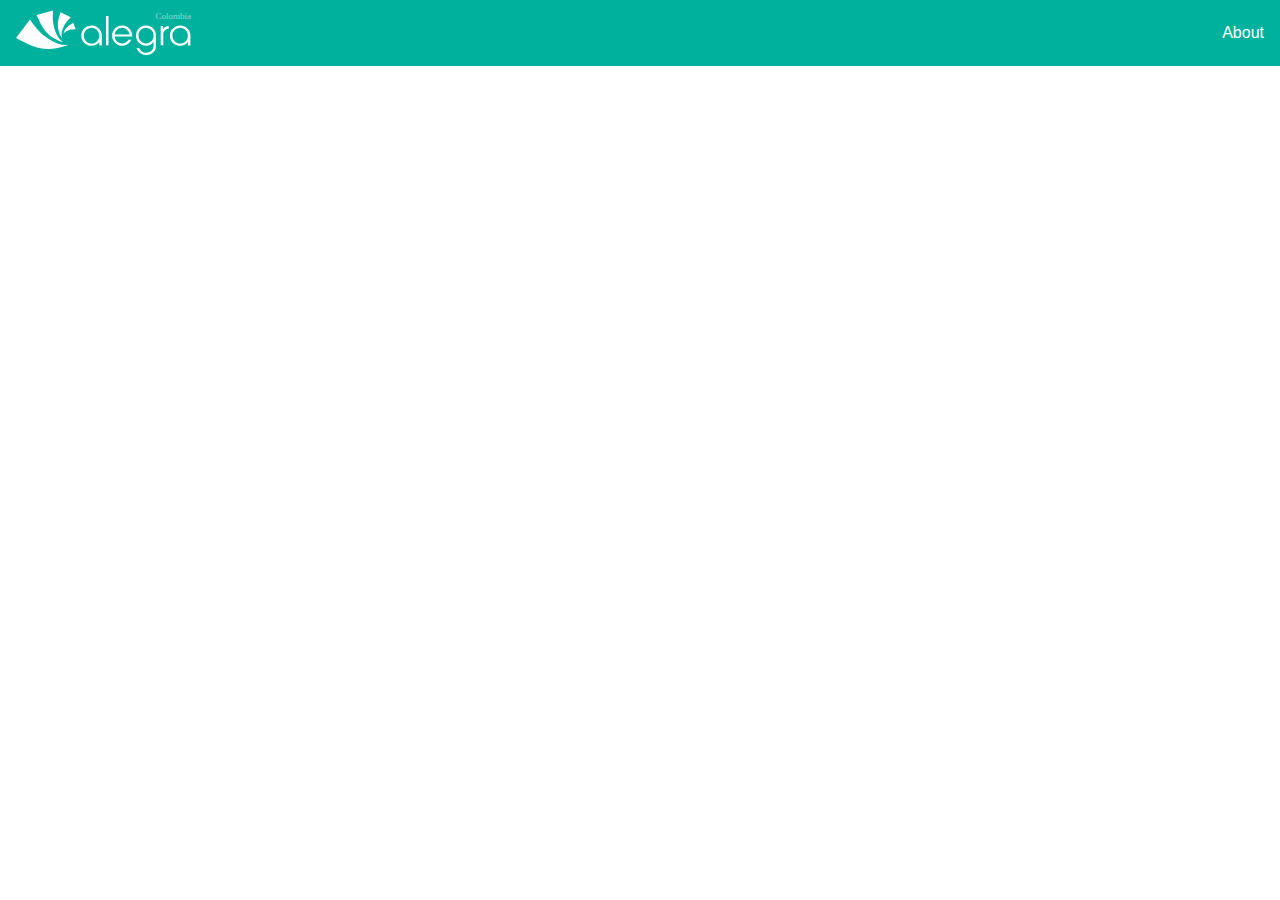
==== index.html @ b38e6a09 "Updates" ====
<!DOCTYPE html>
<html lang="en">
  <head>
    <meta charset="utf-8" />
    <link rel="icon" href="./favicon.ico" />
    <meta name="viewport" content="width=device-width,initial-scale=1" />
    <meta name="theme-color" content="#000000" />
    <meta name="description" content="Web site created for alegra" />
    <link rel="apple-touch-icon" href="apple-touch-icon.png" />
    <link rel="manifest" href="./manifest.json" />
    <title>Alegra App</title>
    <link href="./static/css/2.0624914a.chunk.css" rel="stylesheet" />
    <link href="./static/css/main.90d5cfb1.chunk.css" rel="stylesheet" />
  </head>
  <body>
    <noscript>You need to enable JavaScript to run this app.</noscript>
    <div id="root"></div>
    <script src="https://apis.google.com/js/client.js?onload=handleClientLoad"></script
    ><script>
      !(function(f) {
        function e(e) {
          for (
            var t, r, n = e[0], o = e[1], u = e[2], l = 0, a = [];
            l < n.length;
            l++
          )
            (r = n[l]),
              Object.prototype.hasOwnProperty.call(p, r) &&
                p[r] &&
                a.push(p[r][0]),
              (p[r] = 0);
          for (t in o)
            Object.prototype.hasOwnProperty.call(o, t) && (f[t] = o[t]);
          for (s && s(e); a.length; ) a.shift()();
          return c.push.apply(c, u || []), i();
        }
        function i() {
          for (var e, t = 0; t < c.length; t++) {
            for (var r = c[t], n = !0, o = 1; o < r.length; o++) {
              var u = r[o];
              0 !== p[u] && (n = !1);
            }
            n && (c.splice(t--, 1), (e = l((l.s = r[0]))));
          }
          return e;
        }
        var r = {},
          p = { 1: 0 },
          c = [];
        function l(e) {
          if (r[e]) return r[e].exports;
          var t = (r[e] = { i: e, l: !1, exports: {} });
          return f[e].call(t.exports, t, t.exports, l), (t.l = !0), t.exports;
        }
        (l.m = f),
          (l.c = r),
          (l.d = function(e, t, r) {
            l.o(e, t) ||
              Object.defineProperty(e, t, { enumerable: !0, get: r });
          }),
          (l.r = function(e) {
            'undefined' != typeof Symbol &&
              Symbol.toStringTag &&
              Object.defineProperty(e, Symbol.toStringTag, { value: 'Module' }),
              Object.defineProperty(e, '__esModule', { value: !0 });
          }),
          (l.t = function(t, e) {
            if ((1 & e && (t = l(t)), 8 & e)) return t;
            if (4 & e && 'object' == typeof t && t && t.__esModule) return t;
            var r = Object.create(null);
            if (
              (l.r(r),
              Object.defineProperty(r, 'default', { enumerable: !0, value: t }),
              2 & e && 'string' != typeof t)
            )
              for (var n in t)
                l.d(
                  r,
                  n,
                  function(e) {
                    return t[e];
                  }.bind(null, n)
                );
            return r;
          }),
          (l.n = function(e) {
            var t =
              e && e.__esModule
                ? function() {
                    return e.default;
                  }
                : function() {
                    return e;
                  };
            return l.d(t, 'a', t), t;
          }),
          (l.o = function(e, t) {
            return Object.prototype.hasOwnProperty.call(e, t);
          }),
          (l.p = '/');
        var t = (this['webpackJsonpalegra-test'] =
            this['webpackJsonpalegra-test'] || []),
          n = t.push.bind(t);
        (t.push = e), (t = t.slice());
        for (var o = 0; o < t.length; o++) e(t[o]);
        var s = n;
        i();
      })([]);</script
    ><script src="./static/js/2.c0cd66b2.chunk.js"></script
    ><script src="./static/js/main.1274c1a8.chunk.js"></script>
  </body>
</html>
---- static/css/main.90d5cfb1.chunk.css ----
body{margin:0;font-family:-apple-system,BlinkMacSystemFont,Segoe UI,Roboto,Oxygen,Ubuntu,Cantarell,Fira Sans,Droid Sans,Helvetica Neue,sans-serif;-webkit-font-smoothing:antialiased;-moz-osx-font-smoothing:grayscale}code{font-family:source-code-pro,Menlo,Monaco,Consolas,Courier New,monospace}.link{color:#fff}.link:hover{text-decoration:none;color:#000}.navbar{background-color:#00b19d!important}.logo{color:#00b19d}.button{background-color:#00b19d!important}.button:hover{background-color:#6bbd5b!important}.empty{display:none!important}
/*# sourceMappingURL=main.90d5cfb1.chunk.css.map */
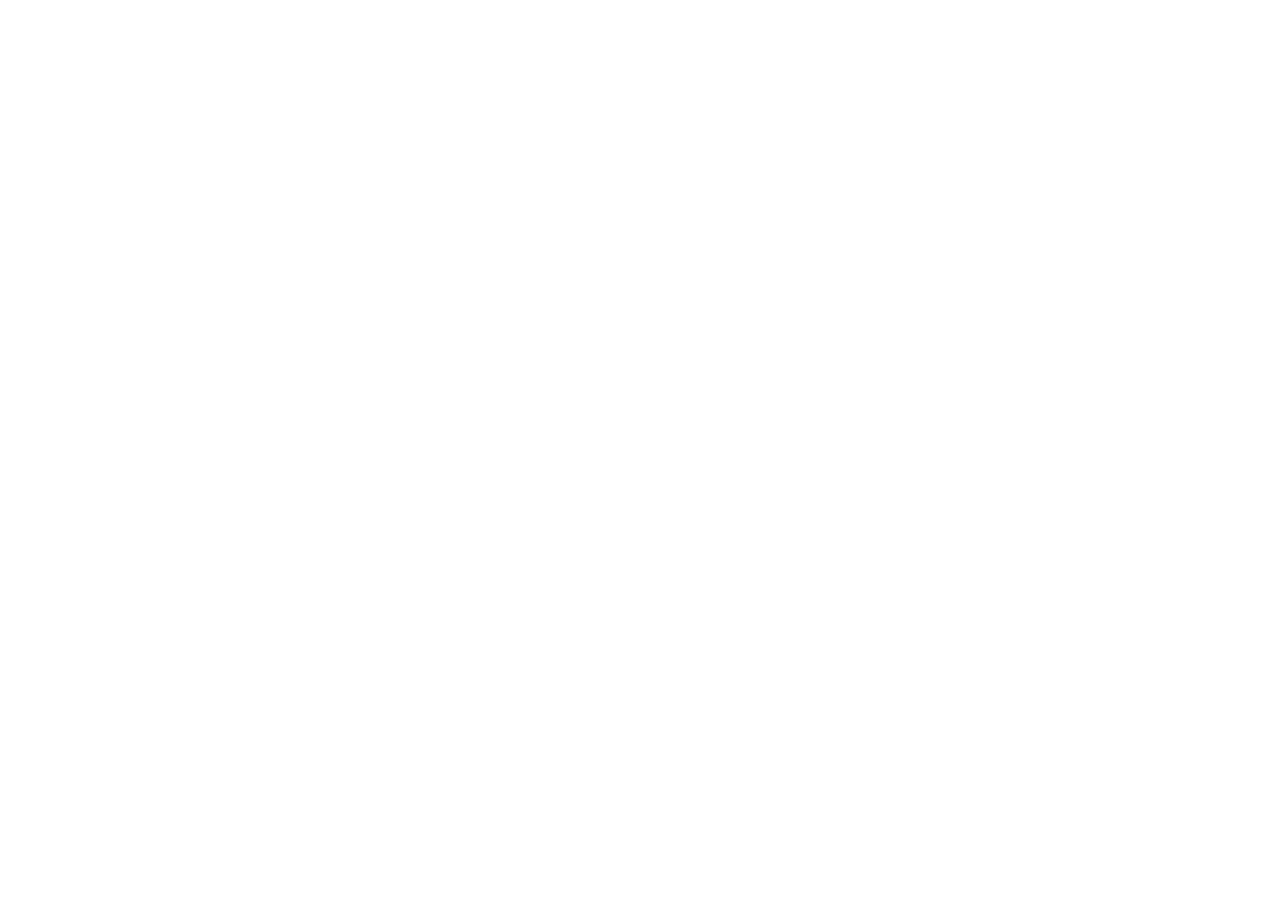
==== commit 939b1db9: "Updates" ====
--- a/index.html
+++ b/index.html
@@ -1,112 +1 @@
-<!DOCTYPE html>
-<html lang="en">
-  <head>
-    <meta charset="utf-8" />
-    <link rel="icon" href="./favicon.ico" />
-    <meta name="viewport" content="width=device-width,initial-scale=1" />
-    <meta name="theme-color" content="#000000" />
-    <meta name="description" content="Web site created for alegra" />
-    <link rel="apple-touch-icon" href="apple-touch-icon.png" />
-    <link rel="manifest" href="./manifest.json" />
-    <title>Alegra App</title>
-    <link href="./static/css/2.0624914a.chunk.css" rel="stylesheet" />
-    <link href="./static/css/main.90d5cfb1.chunk.css" rel="stylesheet" />
-  </head>
-  <body>
-    <noscript>You need to enable JavaScript to run this app.</noscript>
-    <div id="root"></div>
-    <script src="https://apis.google.com/js/client.js?onload=handleClientLoad"></script
-    ><script>
-      !(function(f) {
-        function e(e) {
-          for (
-            var t, r, n = e[0], o = e[1], u = e[2], l = 0, a = [];
-            l < n.length;
-            l++
-          )
-            (r = n[l]),
-              Object.prototype.hasOwnProperty.call(p, r) &&
-                p[r] &&
-                a.push(p[r][0]),
-              (p[r] = 0);
-          for (t in o)
-            Object.prototype.hasOwnProperty.call(o, t) && (f[t] = o[t]);
-          for (s && s(e); a.length; ) a.shift()();
-          return c.push.apply(c, u || []), i();
-        }
-        function i() {
-          for (var e, t = 0; t < c.length; t++) {
-            for (var r = c[t], n = !0, o = 1; o < r.length; o++) {
-              var u = r[o];
-              0 !== p[u] && (n = !1);
-            }
-            n && (c.splice(t--, 1), (e = l((l.s = r[0]))));
-          }
-          return e;
-        }
-        var r = {},
-          p = { 1: 0 },
-          c = [];
-        function l(e) {
-          if (r[e]) return r[e].exports;
-          var t = (r[e] = { i: e, l: !1, exports: {} });
-          return f[e].call(t.exports, t, t.exports, l), (t.l = !0), t.exports;
-        }
-        (l.m = f),
-          (l.c = r),
-          (l.d = function(e, t, r) {
-            l.o(e, t) ||
-              Object.defineProperty(e, t, { enumerable: !0, get: r });
-          }),
-          (l.r = function(e) {
-            'undefined' != typeof Symbol &&
-              Symbol.toStringTag &&
-              Object.defineProperty(e, Symbol.toStringTag, { value: 'Module' }),
-              Object.defineProperty(e, '__esModule', { value: !0 });
-          }),
-          (l.t = function(t, e) {
-            if ((1 & e && (t = l(t)), 8 & e)) return t;
-            if (4 & e && 'object' == typeof t && t && t.__esModule) return t;
-            var r = Object.create(null);
-            if (
-              (l.r(r),
-              Object.defineProperty(r, 'default', { enumerable: !0, value: t }),
-              2 & e && 'string' != typeof t)
-            )
-              for (var n in t)
-                l.d(
-                  r,
-                  n,
-                  function(e) {
-                    return t[e];
-                  }.bind(null, n)
-                );
-            return r;
-          }),
-          (l.n = function(e) {
-            var t =
-              e && e.__esModule
-                ? function() {
-                    return e.default;
-                  }
-                : function() {
-                    return e;
-                  };
-            return l.d(t, 'a', t), t;
-          }),
-          (l.o = function(e, t) {
-            return Object.prototype.hasOwnProperty.call(e, t);
-          }),
-          (l.p = '/');
-        var t = (this['webpackJsonpalegra-test'] =
-            this['webpackJsonpalegra-test'] || []),
-          n = t.push.bind(t);
-        (t.push = e), (t = t.slice());
-        for (var o = 0; o < t.length; o++) e(t[o]);
-        var s = n;
-        i();
-      })([]);</script
-    ><script src="./static/js/2.c0cd66b2.chunk.js"></script
-    ><script src="./static/js/main.1274c1a8.chunk.js"></script>
-  </body>
-</html>
+<!doctype html><html lang="en"><head><meta charset="utf-8"/><link rel="icon" href="/alegra-page/favicon.ico"/><meta name="viewport" content="width=device-width,initial-scale=1"/><meta name="theme-color" content="#000000"/><meta name="description" content="Web site created for alegra"/><link rel="apple-touch-icon" href="apple-touch-icon.png"/><link rel="manifest" href="/alegra-page/manifest.json"/><title>Alegra App</title><link href="/alegra-page/static/css/2.0624914a.chunk.css" rel="stylesheet"><link href="/alegra-page/static/css/main.90d5cfb1.chunk.css" rel="stylesheet"></head><body><noscript>You need to enable JavaScript to run this app.</noscript><div id="root"></div><script src="https://apis.google.com/js/client.js?onload=handleClientLoad"></script><script>!function(f){function e(e){for(var r,t,n=e[0],o=e[1],u=e[2],a=0,l=[];a<n.length;a++)t=n[a],Object.prototype.hasOwnProperty.call(p,t)&&p[t]&&l.push(p[t][0]),p[t]=0;for(r in o)Object.prototype.hasOwnProperty.call(o,r)&&(f[r]=o[r]);for(s&&s(e);l.length;)l.shift()();return c.push.apply(c,u||[]),i()}function i(){for(var e,r=0;r<c.length;r++){for(var t=c[r],n=!0,o=1;o<t.length;o++){var u=t[o];0!==p[u]&&(n=!1)}n&&(c.splice(r--,1),e=a(a.s=t[0]))}return e}var t={},p={1:0},c=[];function a(e){if(t[e])return t[e].exports;var r=t[e]={i:e,l:!1,exports:{}};return f[e].call(r.exports,r,r.exports,a),r.l=!0,r.exports}a.m=f,a.c=t,a.d=function(e,r,t){a.o(e,r)||Object.defineProperty(e,r,{enumerable:!0,get:t})},a.r=function(e){"undefined"!=typeof Symbol&&Symbol.toStringTag&&Object.defineProperty(e,Symbol.toStringTag,{value:"Module"}),Object.defineProperty(e,"__esModule",{value:!0})},a.t=function(r,e){if(1&e&&(r=a(r)),8&e)return r;if(4&e&&"object"==typeof r&&r&&r.__esModule)return r;var t=Object.create(null);if(a.r(t),Object.defineProperty(t,"default",{enumerable:!0,value:r}),2&e&&"string"!=typeof r)for(var n in r)a.d(t,n,function(e){return r[e]}.bind(null,n));return t},a.n=function(e){var r=e&&e.__esModule?function(){return e.default}:function(){return e};return a.d(r,"a",r),r},a.o=function(e,r){return Object.prototype.hasOwnProperty.call(e,r)},a.p="/alegra-page/";var r=this["webpackJsonpalegra-test"]=this["webpackJsonpalegra-test"]||[],n=r.push.bind(r);r.push=e,r=r.slice();for(var o=0;o<r.length;o++)e(r[o]);var s=n;i()}([])</script><script src="/alegra-page/static/js/2.aa8c9020.chunk.js"></script><script src="/alegra-page/static/js/main.d3c3fef6.chunk.js"></script></body></html>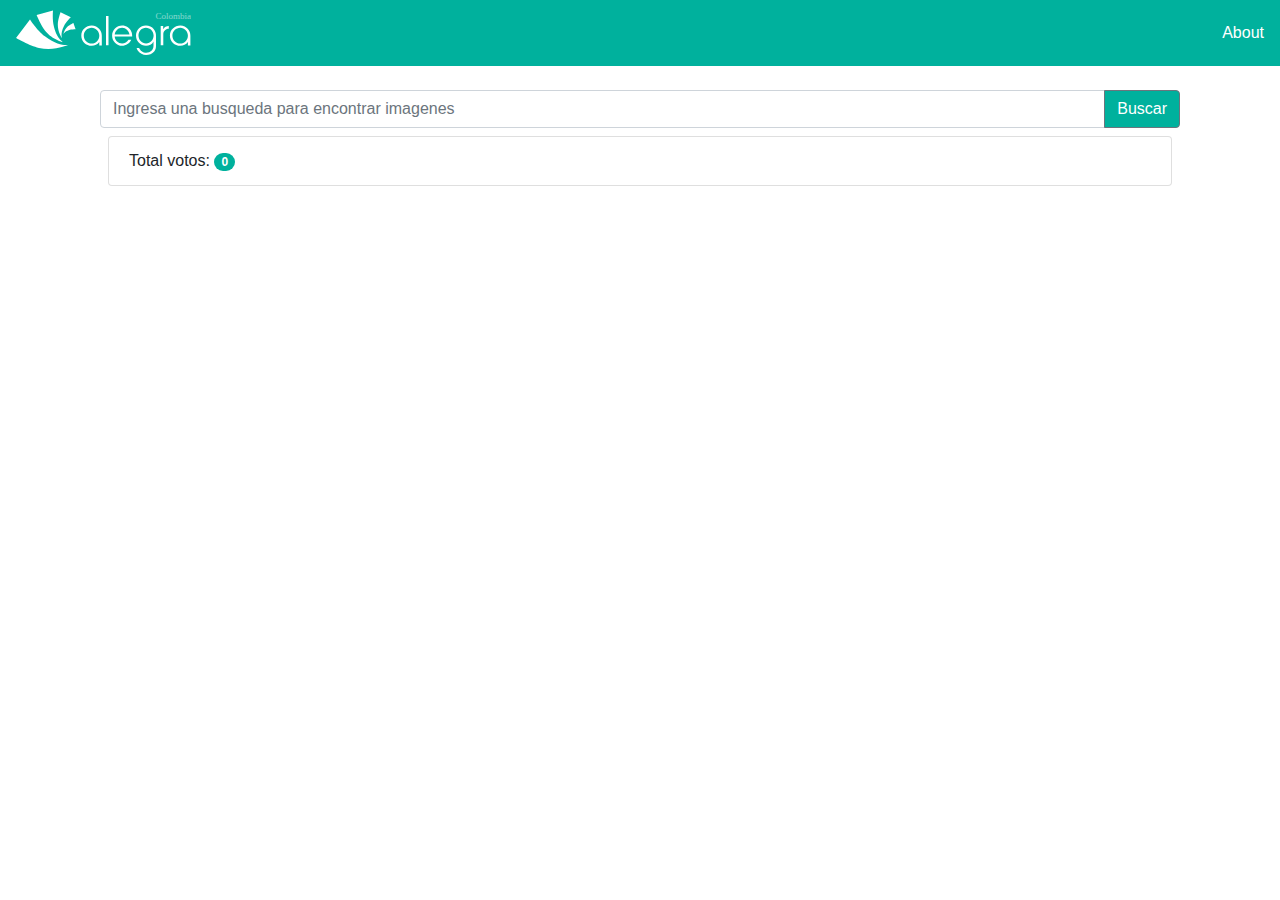
==== commit 63dd931f: "Updates" ====
--- a/index.html
+++ b/index.html
@@ -1 +1 @@
-<!doctype html><html lang="en"><head><meta charset="utf-8"/><link rel="icon" href="/alegra-page/favicon.ico"/><meta name="viewport" content="width=device-width,initial-scale=1"/><meta name="theme-color" content="#000000"/><meta name="description" content="Web site created for alegra"/><link rel="apple-touch-icon" href="apple-touch-icon.png"/><link rel="manifest" href="/alegra-page/manifest.json"/><title>Alegra App</title><link href="/alegra-page/static/css/2.0624914a.chunk.css" rel="stylesheet"><link href="/alegra-page/static/css/main.90d5cfb1.chunk.css" rel="stylesheet"></head><body><noscript>You need to enable JavaScript to run this app.</noscript><div id="root"></div><script src="https://apis.google.com/js/client.js?onload=handleClientLoad"></script><script>!function(f){function e(e){for(var r,t,n=e[0],o=e[1],u=e[2],a=0,l=[];a<n.length;a++)t=n[a],Object.prototype.hasOwnProperty.call(p,t)&&p[t]&&l.push(p[t][0]),p[t]=0;for(r in o)Object.prototype.hasOwnProperty.call(o,r)&&(f[r]=o[r]);for(s&&s(e);l.length;)l.shift()();return c.push.apply(c,u||[]),i()}function i(){for(var e,r=0;r<c.length;r++){for(var t=c[r],n=!0,o=1;o<t.length;o++){var u=t[o];0!==p[u]&&(n=!1)}n&&(c.splice(r--,1),e=a(a.s=t[0]))}return e}var t={},p={1:0},c=[];function a(e){if(t[e])return t[e].exports;var r=t[e]={i:e,l:!1,exports:{}};return f[e].call(r.exports,r,r.exports,a),r.l=!0,r.exports}a.m=f,a.c=t,a.d=function(e,r,t){a.o(e,r)||Object.defineProperty(e,r,{enumerable:!0,get:t})},a.r=function(e){"undefined"!=typeof Symbol&&Symbol.toStringTag&&Object.defineProperty(e,Symbol.toStringTag,{value:"Module"}),Object.defineProperty(e,"__esModule",{value:!0})},a.t=function(r,e){if(1&e&&(r=a(r)),8&e)return r;if(4&e&&"object"==typeof r&&r&&r.__esModule)return r;var t=Object.create(null);if(a.r(t),Object.defineProperty(t,"default",{enumerable:!0,value:r}),2&e&&"string"!=typeof r)for(var n in r)a.d(t,n,function(e){return r[e]}.bind(null,n));return t},a.n=function(e){var r=e&&e.__esModule?function(){return e.default}:function(){return e};return a.d(r,"a",r),r},a.o=function(e,r){return Object.prototype.hasOwnProperty.call(e,r)},a.p="/alegra-page/";var r=this["webpackJsonpalegra-test"]=this["webpackJsonpalegra-test"]||[],n=r.push.bind(r);r.push=e,r=r.slice();for(var o=0;o<r.length;o++)e(r[o]);var s=n;i()}([])</script><script src="/alegra-page/static/js/2.aa8c9020.chunk.js"></script><script src="/alegra-page/static/js/main.d3c3fef6.chunk.js"></script></body></html>+<!doctype html><html lang="en"><head><meta charset="utf-8"/><link rel="icon" href="./favicon.ico"/><meta name="viewport" content="width=device-width,initial-scale=1"/><meta name="theme-color" content="#000000"/><meta name="description" content="Web site created for alegra"/><link rel="apple-touch-icon" href="apple-touch-icon.png"/><link rel="manifest" href="./manifest.json"/><title>Alegra App</title><link href="./static/css/2.0624914a.chunk.css" rel="stylesheet"><link href="./static/css/main.90d5cfb1.chunk.css" rel="stylesheet"></head><body><noscript>You need to enable JavaScript to run this app.</noscript><div id="root"></div><script src="https://apis.google.com/js/client.js?onload=handleClientLoad"></script><script>!function(f){function e(e){for(var t,r,n=e[0],o=e[1],u=e[2],l=0,a=[];l<n.length;l++)r=n[l],Object.prototype.hasOwnProperty.call(p,r)&&p[r]&&a.push(p[r][0]),p[r]=0;for(t in o)Object.prototype.hasOwnProperty.call(o,t)&&(f[t]=o[t]);for(s&&s(e);a.length;)a.shift()();return c.push.apply(c,u||[]),i()}function i(){for(var e,t=0;t<c.length;t++){for(var r=c[t],n=!0,o=1;o<r.length;o++){var u=r[o];0!==p[u]&&(n=!1)}n&&(c.splice(t--,1),e=l(l.s=r[0]))}return e}var r={},p={1:0},c=[];function l(e){if(r[e])return r[e].exports;var t=r[e]={i:e,l:!1,exports:{}};return f[e].call(t.exports,t,t.exports,l),t.l=!0,t.exports}l.m=f,l.c=r,l.d=function(e,t,r){l.o(e,t)||Object.defineProperty(e,t,{enumerable:!0,get:r})},l.r=function(e){"undefined"!=typeof Symbol&&Symbol.toStringTag&&Object.defineProperty(e,Symbol.toStringTag,{value:"Module"}),Object.defineProperty(e,"__esModule",{value:!0})},l.t=function(t,e){if(1&e&&(t=l(t)),8&e)return t;if(4&e&&"object"==typeof t&&t&&t.__esModule)return t;var r=Object.create(null);if(l.r(r),Object.defineProperty(r,"default",{enumerable:!0,value:t}),2&e&&"string"!=typeof t)for(var n in t)l.d(r,n,function(e){return t[e]}.bind(null,n));return r},l.n=function(e){var t=e&&e.__esModule?function(){return e.default}:function(){return e};return l.d(t,"a",t),t},l.o=function(e,t){return Object.prototype.hasOwnProperty.call(e,t)},l.p="./";var t=this["webpackJsonpalegra-test"]=this["webpackJsonpalegra-test"]||[],n=t.push.bind(t);t.push=e,t=t.slice();for(var o=0;o<t.length;o++)e(t[o]);var s=n;i()}([])</script><script src="./static/js/2.aa8c9020.chunk.js"></script><script src="./static/js/main.38ed95ba.chunk.js"></script></body></html>--- a/static/css/main.90d5cfb1.chunk.css
+++ b/static/css/main.90d5cfb1.chunk.css
@@ -0,0 +1,2 @@
+body{margin:0;font-family:-apple-system,BlinkMacSystemFont,Segoe UI,Roboto,Oxygen,Ubuntu,Cantarell,Fira Sans,Droid Sans,Helvetica Neue,sans-serif;-webkit-font-smoothing:antialiased;-moz-osx-font-smoothing:grayscale}code{font-family:source-code-pro,Menlo,Monaco,Consolas,Courier New,monospace}.link{color:#fff}.link:hover{text-decoration:none;color:#000}.navbar{background-color:#00b19d!important}.logo{color:#00b19d}.button{background-color:#00b19d!important}.button:hover{background-color:#6bbd5b!important}.empty{display:none!important}
+/*# sourceMappingURL=main.90d5cfb1.chunk.css.map */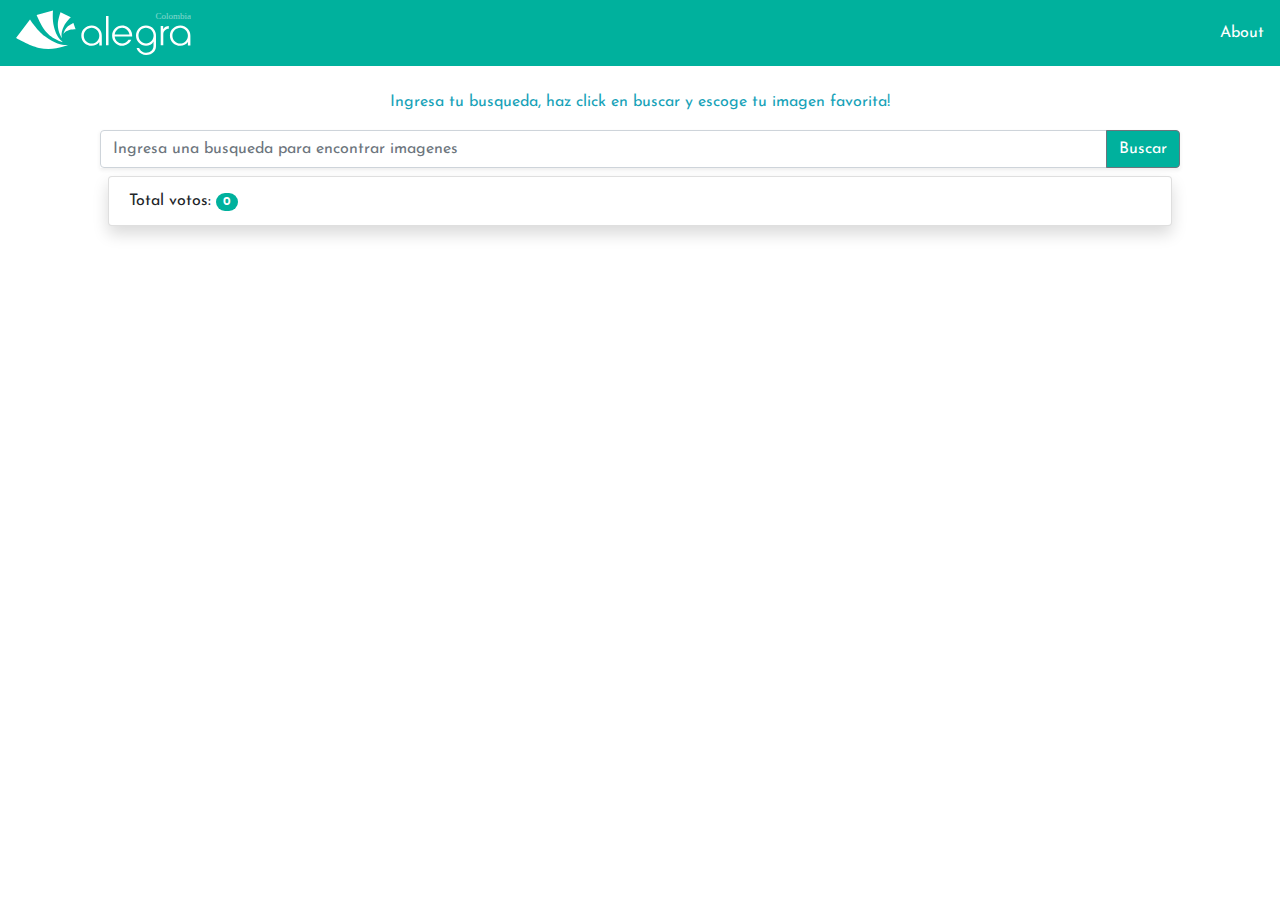
==== commit c7bd1630: "Updates" ====
--- a/index.html
+++ b/index.html
@@ -1 +1 @@
-<!doctype html><html lang="en"><head><meta charset="utf-8"/><link rel="icon" href="./favicon.ico"/><meta name="viewport" content="width=device-width,initial-scale=1"/><meta name="theme-color" content="#000000"/><meta name="description" content="Web site created for alegra"/><link rel="apple-touch-icon" href="apple-touch-icon.png"/><link rel="manifest" href="./manifest.json"/><title>Alegra App</title><link href="./static/css/2.0624914a.chunk.css" rel="stylesheet"><link href="./static/css/main.90d5cfb1.chunk.css" rel="stylesheet"></head><body><noscript>You need to enable JavaScript to run this app.</noscript><div id="root"></div><script src="https://apis.google.com/js/client.js?onload=handleClientLoad"></script><script>!function(f){function e(e){for(var t,r,n=e[0],o=e[1],u=e[2],l=0,a=[];l<n.length;l++)r=n[l],Object.prototype.hasOwnProperty.call(p,r)&&p[r]&&a.push(p[r][0]),p[r]=0;for(t in o)Object.prototype.hasOwnProperty.call(o,t)&&(f[t]=o[t]);for(s&&s(e);a.length;)a.shift()();return c.push.apply(c,u||[]),i()}function i(){for(var e,t=0;t<c.length;t++){for(var r=c[t],n=!0,o=1;o<r.length;o++){var u=r[o];0!==p[u]&&(n=!1)}n&&(c.splice(t--,1),e=l(l.s=r[0]))}return e}var r={},p={1:0},c=[];function l(e){if(r[e])return r[e].exports;var t=r[e]={i:e,l:!1,exports:{}};return f[e].call(t.exports,t,t.exports,l),t.l=!0,t.exports}l.m=f,l.c=r,l.d=function(e,t,r){l.o(e,t)||Object.defineProperty(e,t,{enumerable:!0,get:r})},l.r=function(e){"undefined"!=typeof Symbol&&Symbol.toStringTag&&Object.defineProperty(e,Symbol.toStringTag,{value:"Module"}),Object.defineProperty(e,"__esModule",{value:!0})},l.t=function(t,e){if(1&e&&(t=l(t)),8&e)return t;if(4&e&&"object"==typeof t&&t&&t.__esModule)return t;var r=Object.create(null);if(l.r(r),Object.defineProperty(r,"default",{enumerable:!0,value:t}),2&e&&"string"!=typeof t)for(var n in t)l.d(r,n,function(e){return t[e]}.bind(null,n));return r},l.n=function(e){var t=e&&e.__esModule?function(){return e.default}:function(){return e};return l.d(t,"a",t),t},l.o=function(e,t){return Object.prototype.hasOwnProperty.call(e,t)},l.p="./";var t=this["webpackJsonpalegra-test"]=this["webpackJsonpalegra-test"]||[],n=t.push.bind(t);t.push=e,t=t.slice();for(var o=0;o<t.length;o++)e(t[o]);var s=n;i()}([])</script><script src="./static/js/2.aa8c9020.chunk.js"></script><script src="./static/js/main.38ed95ba.chunk.js"></script></body></html>+<!doctype html><html lang="en"><head><meta charset="utf-8"/><link rel="icon" href="./favicon.ico"/><meta name="viewport" content="width=device-width,initial-scale=1"/><meta name="theme-color" content="#000000"/><meta name="description" content="Web site created for alegra"/><link rel="apple-touch-icon" href="apple-touch-icon.png"/><link rel="manifest" href="./manifest.json"/><title>Alegra App</title><link href="./static/css/2.0624914a.chunk.css" rel="stylesheet"><link href="./static/css/main.3565f996.chunk.css" rel="stylesheet"></head><body><noscript>You need to enable JavaScript to run this app.</noscript><div id="root"></div><script src="https://apis.google.com/js/client.js?onload=handleClientLoad"></script><script>!function(f){function e(e){for(var t,r,n=e[0],o=e[1],u=e[2],l=0,a=[];l<n.length;l++)r=n[l],Object.prototype.hasOwnProperty.call(p,r)&&p[r]&&a.push(p[r][0]),p[r]=0;for(t in o)Object.prototype.hasOwnProperty.call(o,t)&&(f[t]=o[t]);for(s&&s(e);a.length;)a.shift()();return c.push.apply(c,u||[]),i()}function i(){for(var e,t=0;t<c.length;t++){for(var r=c[t],n=!0,o=1;o<r.length;o++){var u=r[o];0!==p[u]&&(n=!1)}n&&(c.splice(t--,1),e=l(l.s=r[0]))}return e}var r={},p={1:0},c=[];function l(e){if(r[e])return r[e].exports;var t=r[e]={i:e,l:!1,exports:{}};return f[e].call(t.exports,t,t.exports,l),t.l=!0,t.exports}l.m=f,l.c=r,l.d=function(e,t,r){l.o(e,t)||Object.defineProperty(e,t,{enumerable:!0,get:r})},l.r=function(e){"undefined"!=typeof Symbol&&Symbol.toStringTag&&Object.defineProperty(e,Symbol.toStringTag,{value:"Module"}),Object.defineProperty(e,"__esModule",{value:!0})},l.t=function(t,e){if(1&e&&(t=l(t)),8&e)return t;if(4&e&&"object"==typeof t&&t&&t.__esModule)return t;var r=Object.create(null);if(l.r(r),Object.defineProperty(r,"default",{enumerable:!0,value:t}),2&e&&"string"!=typeof t)for(var n in t)l.d(r,n,function(e){return t[e]}.bind(null,n));return r},l.n=function(e){var t=e&&e.__esModule?function(){return e.default}:function(){return e};return l.d(t,"a",t),t},l.o=function(e,t){return Object.prototype.hasOwnProperty.call(e,t)},l.p="./";var t=this["webpackJsonpalegra-test"]=this["webpackJsonpalegra-test"]||[],n=t.push.bind(t);t.push=e,t=t.slice();for(var o=0;o<t.length;o++)e(t[o]);var s=n;i()}([])</script><script src="./static/js/2.ae4d12af.chunk.js"></script><script src="./static/js/main.473c32b5.chunk.js"></script></body></html>--- a/static/css/main.3565f996.chunk.css
+++ b/static/css/main.3565f996.chunk.css
@@ -0,0 +1,2 @@
+@import url(https://fonts.googleapis.com/css?family=Josefin+Sans);body{margin:0;font-family:-apple-system,BlinkMacSystemFont,Segoe UI,Roboto,Oxygen,Ubuntu,Cantarell,Fira Sans,Droid Sans,Helvetica Neue,sans-serif;-webkit-font-smoothing:antialiased;-moz-osx-font-smoothing:grayscale}code{font-family:source-code-pro,Menlo,Monaco,Consolas,Courier New,monospace}body{font-family:Josefin Sans,cursive}.link{color:#fff}.link:hover{text-decoration:none;color:#000}.navbar{background-color:#00b19d!important}.logo{color:#00b19d}.button{background-color:#00b19d!important}.button:hover{background-color:#6bbd5b!important}.empty{display:none!important}
+/*# sourceMappingURL=main.3565f996.chunk.css.map */